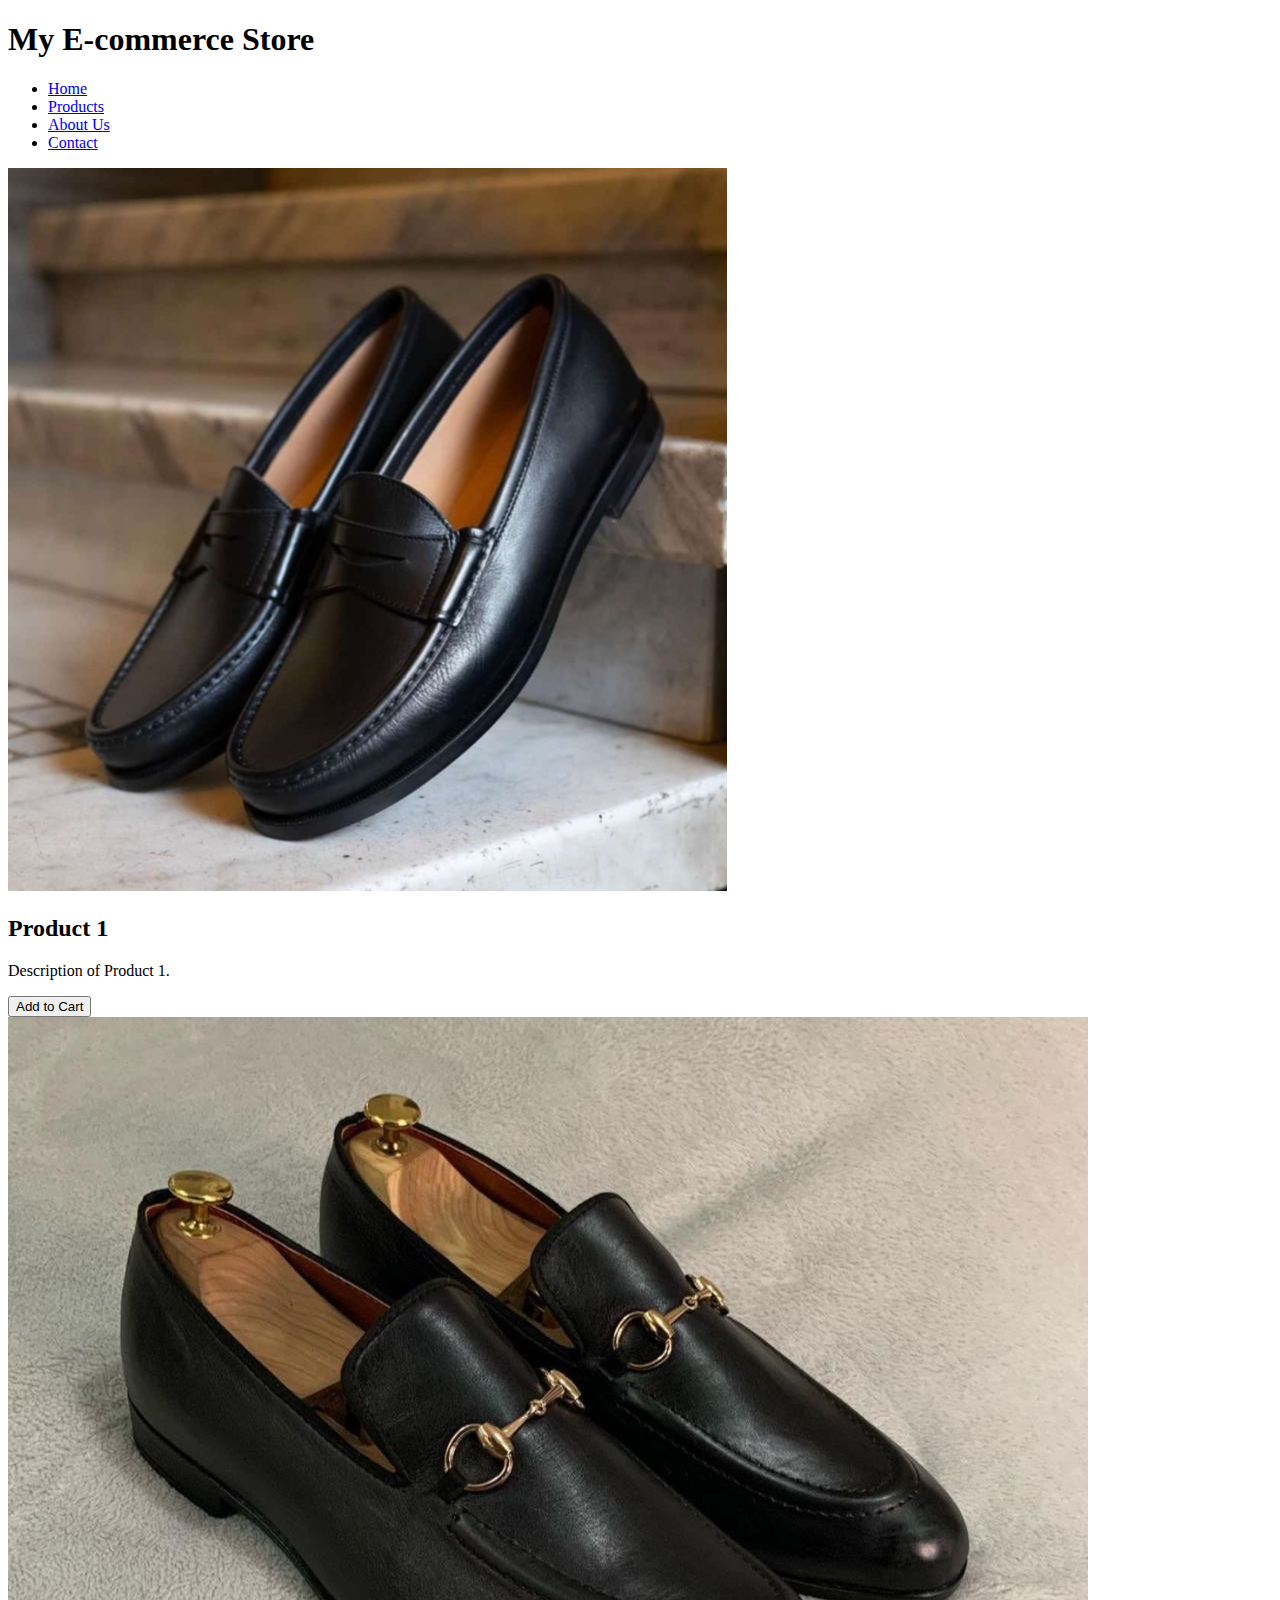
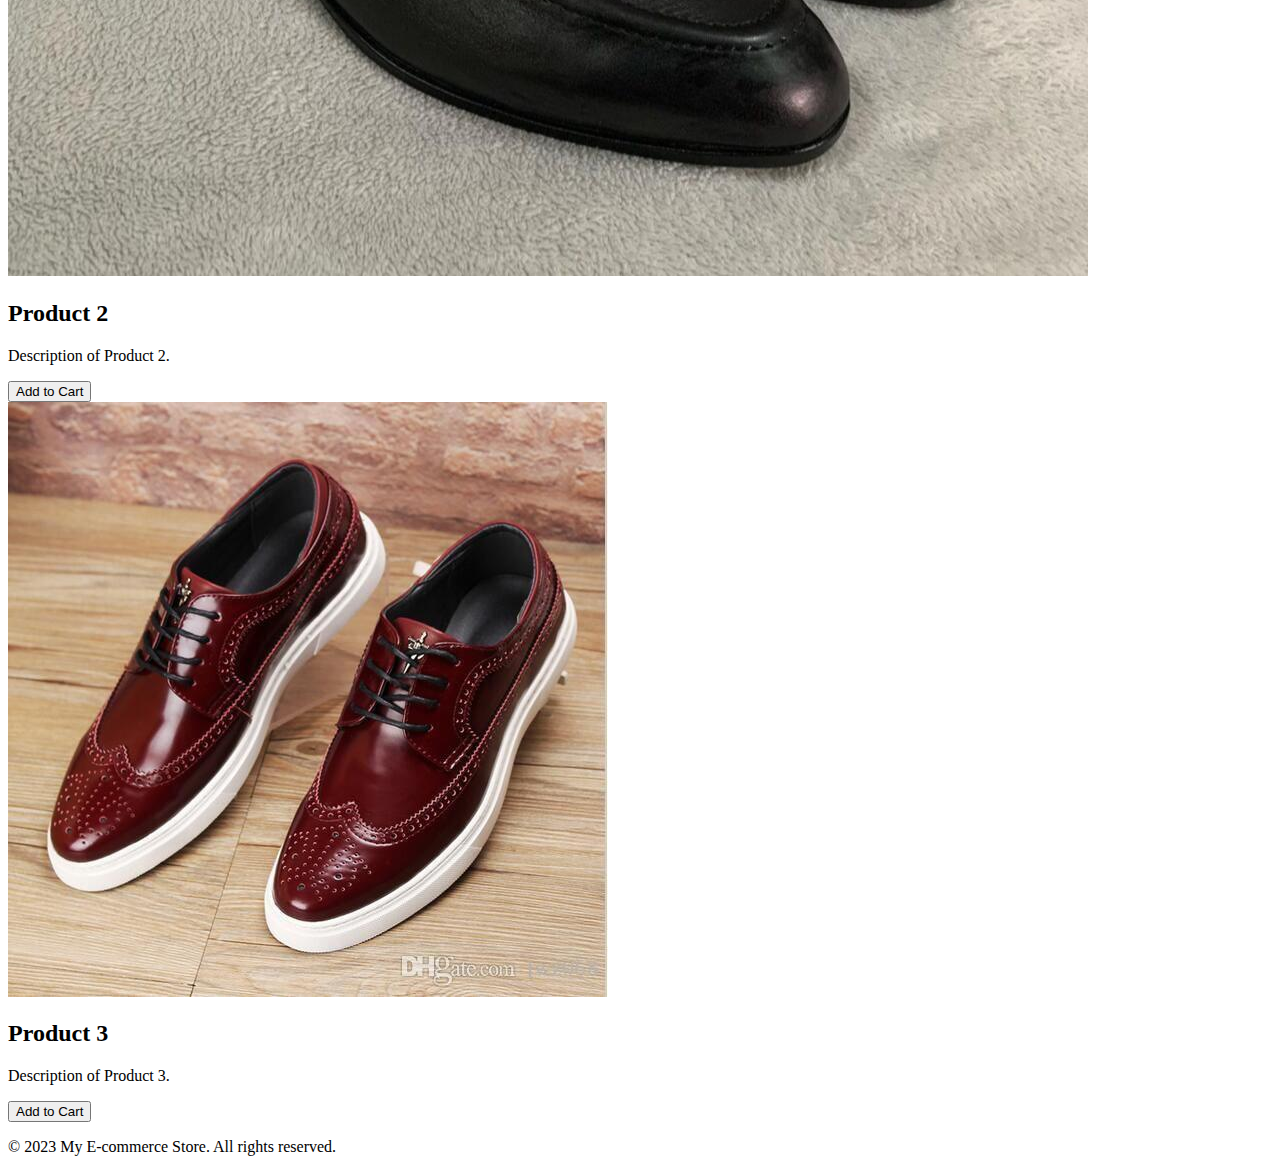
==== index.html @ 6f05f560 "commit" ====
<!DOCTYPE html>
<html lang="en">
<head>
    <meta charset="UTF-8">
    <meta name="viewport" content="width=device-width, initial-scale=1.0">
    <title>Simple E-commerce Website</title>
    <link rel="stylesheet" href="style.css"
</head>

<body>
<header>
<h1>My E-commerce Store</h1>
<nav>
<ul>
<li><a href="#">Home</a></li>
<li><a href="#">Products</a></li>
<li><a href="#">About Us</a></li>
<li><a href="#">Contact</a></li>
</ul>
</nav>
</header>

<section class="products">
<article class="product">
<img src="Image/IMG-20210606-WA0025.jpg" alt="Product 1">
<h2>Product 1</h2>
<p>Description of Product 1.</p>
<button>Add to Cart</button>
</article>

<article class="product">
<img src="Image/IMG-20210303-WA0004.jpg" alt="Product 2">
<h2>Product 2</h2>
<p>Description of Product 2.</p>
<button>Add to Cart</button>
</article>

<article class="product">
<img src="Image/IMG-20200714-WA0008.jpg" alt="Product 3">
<h2>Product 3</h2>
<p>Description of Product 3.</p>
<button>Add to Cart</button>
</article>
</section>

<footer>
<p>&copy; 2023 My E-commerce Store. All rights reserved.</p>
</footer>
</body>
</html>
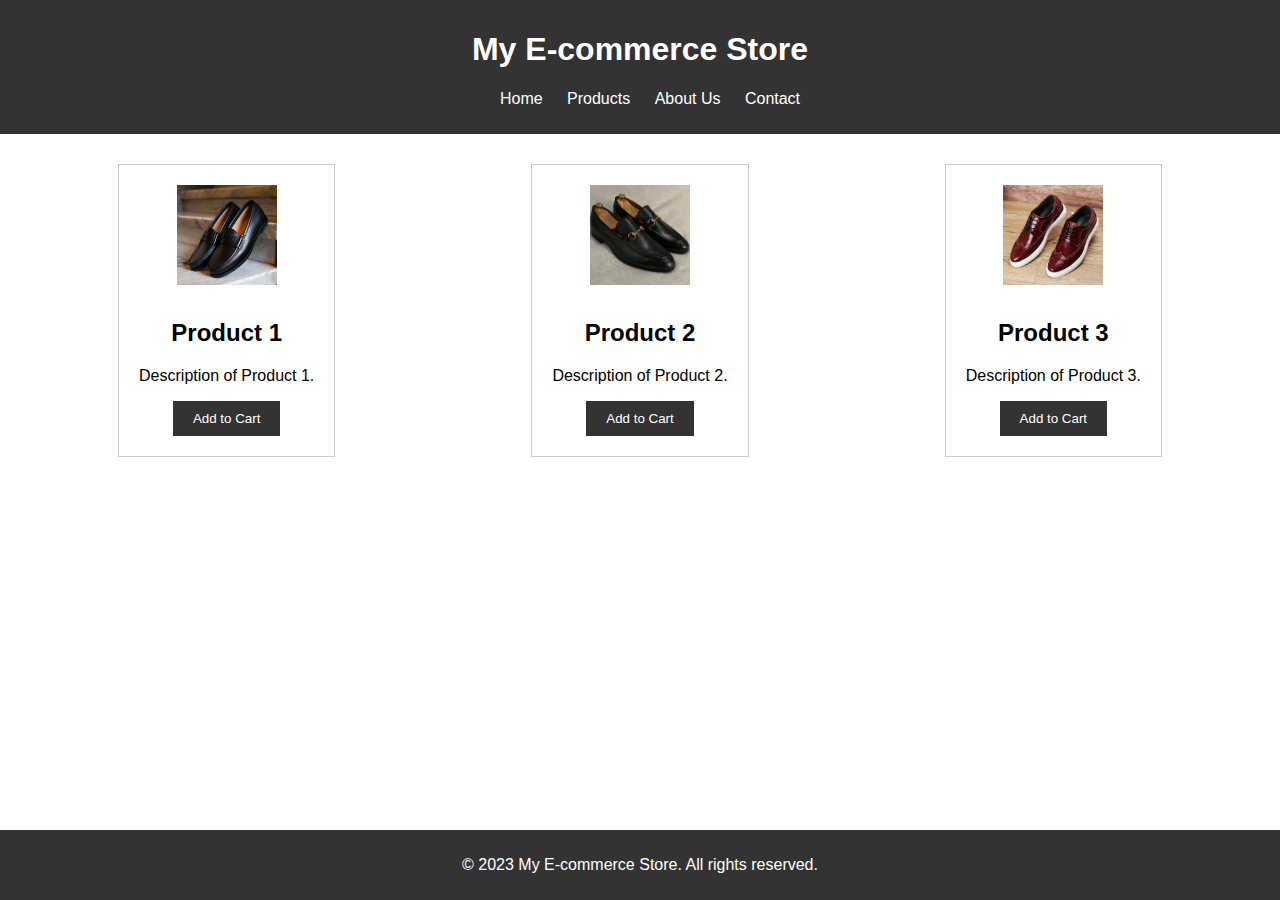
==== commit 55d82595: "commit" ====
--- a/index.html
+++ b/index.html
@@ -5,6 +5,8 @@
     <meta name="viewport" content="width=device-width, initial-scale=1.0">
     <title>Simple E-commerce Website</title>
     <link rel="stylesheet" href="style.css"
+    <script src="your-script.js"></script>
+
 </head>
 
 <body>
--- a/style.css
+++ b/style.css
@@ -0,0 +1,70 @@
+/* styles.css */
+
+body {
+    font-family: Arial, sans-serif;
+    margin: 0;
+    padding: 0;
+    }
+    
+    header {
+    background-color: #333;
+    color: white;
+    padding: 10px 0;
+    text-align: center;
+    }
+    
+    nav ul {
+    list-style: none;
+    }
+    
+    nav ul li {
+    display: inline;
+    margin-right: 20px;
+    }
+    
+    nav ul li a {
+    color: white;
+    text-decoration: none;
+    }
+ 
+    
+    .products {
+    display: flex;
+    justify-content: space-around;
+    padding: 20px;
+    }
+    
+    .product {
+    border: 1px solid #ccc;
+    padding: 20px;
+    text-align: center;
+    margin: 10px;
+    }
+    
+    .product img {
+    width: 100px;
+    height: 100px;
+    object-fit: cover;
+    margin-bottom: 10px;
+    }
+    
+    .product button {
+    background-color: #333;
+    color: white;
+    border: none;
+    padding: 10px 20px;
+    cursor: pointer;
+    }
+    
+    .product button:hover {
+    background-color: #555;
+    }
+    footer {
+        background-color: #333;
+        color: white;
+        text-align: center;
+        padding: 10px 0;
+        position: fixed;
+        bottom: 0;
+        width: 100%;
+        }